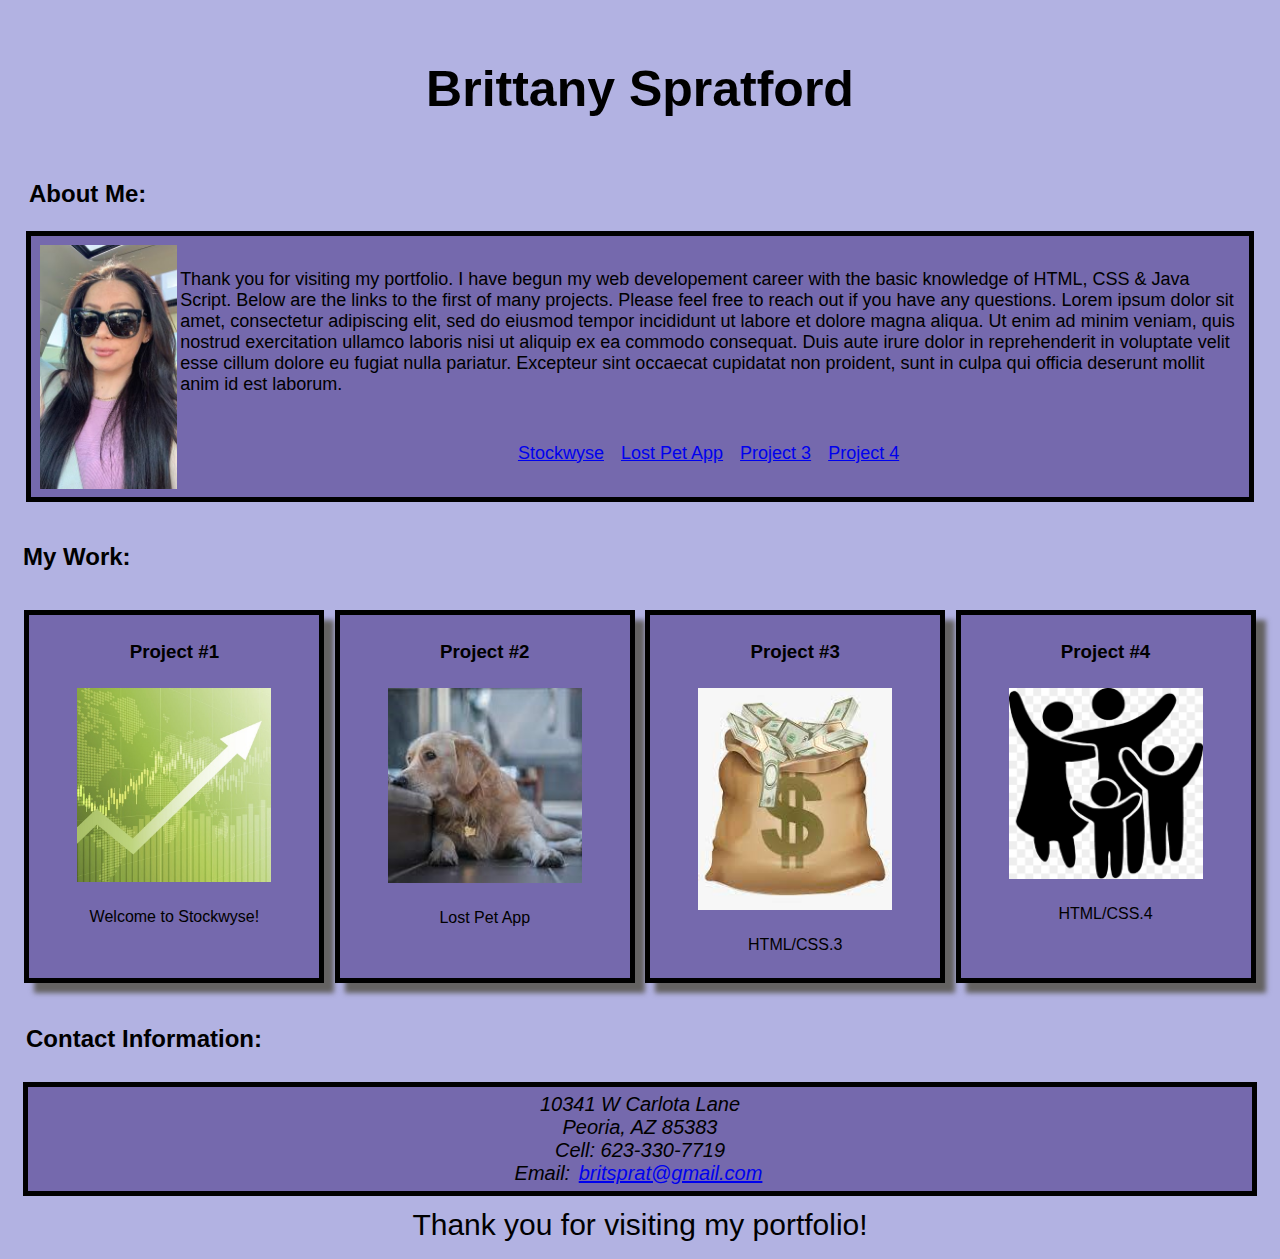
==== index.html @ 962d3f8b "updated css/ corrected html name to index so deployment can recognize the file/ updated readme" ====
<!DOCTYPE html>
<html lang="en">

<head>
    <meta charset="UTF-8" />
    <title>Brittany Spratford's Portfolio</title>
    <link rel="stylesheet" href="./stylesheet.css" />
    <link rel="bee icon" type="image/png" href="./assets/bee.png" />
</head>

<!-- About Me -->

<body>
    <header>
        <nav>
            <section class="intro-name">
                <h1>Brittany Spratford</h1>
                <div>
                    <h2>About Me:</h2>
                    <section class="intro">
                        <div>
                            <img src="./assets/portfoliopic.jpg" rel="profilepic" />
                        </div>
                        <div>
                            <p>
                                Thank you for visiting my portfolio. I have begun my web developement career with the
                                basic
                                knowledge of HTML, CSS & Java Script. Below are the links to the first of many projects.
                                Please feel free to reach out if you have any questions. Lorem ipsum dolor sit amet,
                                consectetur adipiscing elit, sed do eiusmod tempor incididunt ut labore et dolore magna
                                aliqua. Ut enim ad minim veniam, quis nostrud exercitation ullamco laboris nisi ut
                                aliquip
                                ex ea commodo consequat. Duis aute irure dolor in reprehenderit in voluptate velit esse
                                cillum dolore eu fugiat nulla pariatur. Excepteur sint occaecat cupidatat non proident,
                                sunt
                                in culpa qui officia deserunt mollit anim id est laborum.
                            </p>
                            <nav>
                                <ul>
                                    <li>
                                        <a href="https://nnavarr.github.io/stockwyse/">Stockwyse</a>
                                    </li>
                                    <li>
                                        <a href="https://lost-pet-app-project.herokuapp.com/">Lost Pet App</a>
                                    </li>
                                    <li>
                                        <a href="#project3">Project 3</a>
                                    </li>
                                    <li>
                                        <a href="#project4">Project 4</a>
                                    </li>
                                </ul>
                            </nav>
                        </div>
                    </section>
                </div>
            </section>
        </nav>
    </header>

    <!-- Work -->
    <section id="mywork" class="myworktitle">
        <div>
            <h2>My Work:</h2>
        </div>
    </section>
    <section id="mywork" class="mywork">
            <div id="project1" class="project1">
                <h3>Project #1</h3>
                <img src="./assets/stocksymbol.jfif" alt="stock symbol emoji" />
                <p>
                    Welcome to Stockwyse!
                </p>
            </div>
            <div id="project2" class="project2">
                <h3>Project #2</h3>
                <img src="./assets/saddog2.jfif" alt="sad dog" />
                <p>
                    Lost Pet App
                </p>
            </div>
            <div id="project3" class="project3">
                <h3>Project #3</h3>
                <img src="./assets/bag-of-money.jfif" alt="money in a brown bag" />
                <p>
                    HTML/CSS.3
                </p>
            </div>
            <div id="project4" class="project4">
                <h3>Project #4</h3>
                <img src="./assets/png-transparent-family-family-child-text-hand-thumbnail.png"
                    alt="family standing together" />
                <p>
                    HTML/CSS.4
                </p>
            </div>
    </section>

    <!-- My Contact Info -->
    <section id="myinfo" class="contact">
        <nav>
            <div>
                <h2 class="section-title secondary-border">Contact Information:</h2>
            </div>
            <div class="contact-info">
                <div>
                    <address>
                        10341 W Carlota Lane<br />
                        Peoria, AZ 85383<br />
                        Cell: 623-330-7719<br />
                        Email: <a href="mailto:britsprat@gmail.com">britsprat@gmail.com</a>
                    </address>
                </div>
            </div>
        </nav>
    </section>
</body>

<footer>Thank you for visiting my portfolio!</footer>
</html>
---- stylesheet.css ----
* {
    padding: 3px;
    box-sizing: border-box;
    font-family: Arial, Helvetica, sans-serif;
    width: flex;
}

.intro-name {
    text-align: center;
}

.intro-name h1 {
    font-size: 50px;
}

.intro-name h2 {
    text-align: left;
}

.intro {
    text-align: left;
    font-size: 18px;
    border: 5px solid;
    background-color: #7569ad;
    overflow: auto;
}

.intro div img {
    float: left;
}

.intro img {
    max-height: 250px;
    position: left;
}

.intro p {
    position: right;
}

.intro div ul {
    list-style-type: none;
    text-align: center;
}
.intro div ul li {
    display: inline-block;
}

body {
    background-color: rgb(178, 178, 226);
}

.mywork {
    padding: 5px;
    display: flex;
    flex-direction: row;
    flex-wrap: wrap;
    justify-content: space-evenly;
}

.mywork div {
    border: 5px solid;
    background-color: #7569ad;
}

.project1 {
    text-align: center;
    display: left;
    width: 300px;
    padding: 5px;
    margin: 5px;
    box-shadow: 10px 10px 5px #646262;
    cursor: pointer;
}

.project1 img {
    width: 200px;
}

.project2 {
    text-align: center;
    display: right;
    width: 300px;
    padding: 5px;
    margin: 5px;
    box-shadow: 10px 10px 5px #646262;
    cursor: pointer;
}

.project2 img {
    width: 200px;
}

.project3 {
    text-align: center;
    display: left;
    width: 300px;
    padding: 5px;
    margin: 5px;
    box-shadow: 10px 10px 5px #646262;
    cursor: pointer;
}

.project3 img {
    width: 200px;
}

.project4 {
    text-align: center;
    display: right;
    width: 300px;
    padding: 5px;
    margin: 5px;
    box-shadow: 10px 10px 5px #646262;
    cursor: pointer;
}

.project4 img {
    width: 200px;
}

.contact-info div {
    border: 5px solid;
    background-color: #7569ad;
    font-size: 20px;
    text-align: center;
    float: center;
}

footer {
    text-align: center;
    font-size: 30px;
}
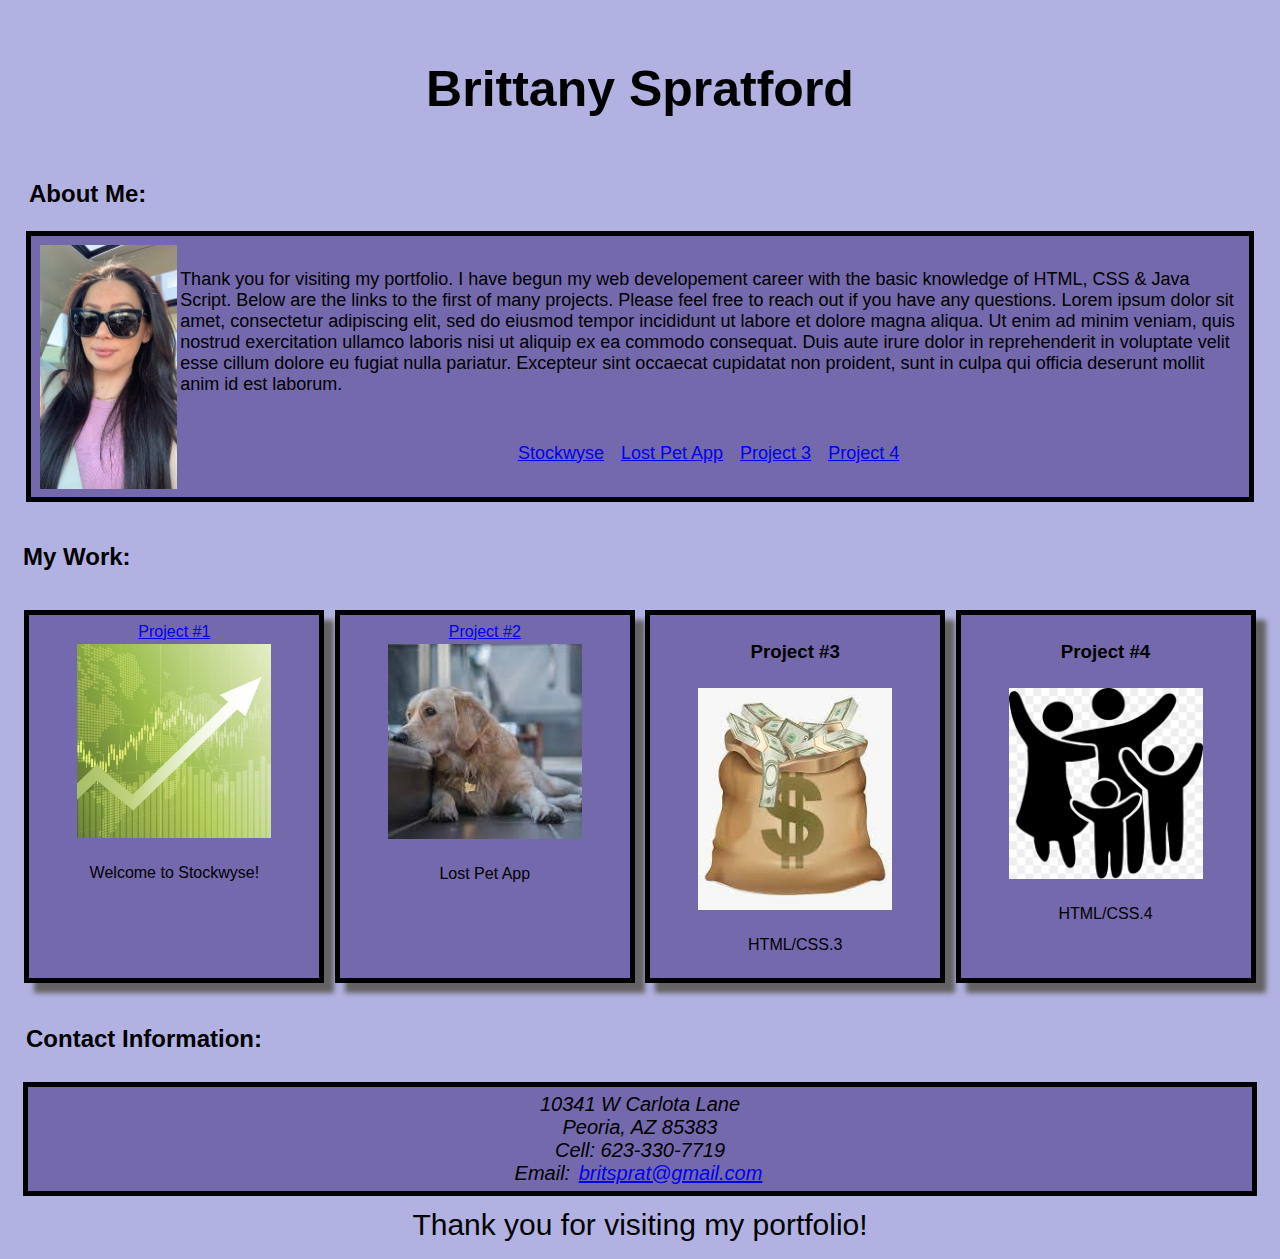
==== commit 2de453ac: "updates to html to make the intro-name section responsive to urls to projects" ====
--- a/index.html
+++ b/index.html
@@ -65,35 +65,39 @@
         </div>
     </section>
     <section id="mywork" class="mywork">
-            <div id="project1" class="project1">
-                <h3>Project #1</h3>
+        <div id="project1" class="project1">
+            <nav>
+                <a href="https://nnavarr.github.io/stockwyse/">Project #1</a>
                 <img src="./assets/stocksymbol.jfif" alt="stock symbol emoji" />
                 <p>
                     Welcome to Stockwyse!
                 </p>
-            </div>
-            <div id="project2" class="project2">
-                <h3>Project #2</h3>
+            </nav>
+        </div>
+        <div id="project2" class="project2">
+            <nav>
+                <a href="https://lost-pet-app-project.herokuapp.com/">Project #2</a>
                 <img src="./assets/saddog2.jfif" alt="sad dog" />
                 <p>
                     Lost Pet App
                 </p>
-            </div>
-            <div id="project3" class="project3">
-                <h3>Project #3</h3>
-                <img src="./assets/bag-of-money.jfif" alt="money in a brown bag" />
-                <p>
-                    HTML/CSS.3
-                </p>
-            </div>
-            <div id="project4" class="project4">
-                <h3>Project #4</h3>
-                <img src="./assets/png-transparent-family-family-child-text-hand-thumbnail.png"
-                    alt="family standing together" />
-                <p>
-                    HTML/CSS.4
-                </p>
-            </div>
+            </nav>
+        </div>
+        <div id="project3" class="project3">
+            <h3>Project #3</h3>
+            <img src="./assets/bag-of-money.jfif" alt="money in a brown bag" />
+            <p>
+                HTML/CSS.3
+            </p>
+        </div>
+        <div id="project4" class="project4">
+            <h3>Project #4</h3>
+            <img src="./assets/png-transparent-family-family-child-text-hand-thumbnail.png"
+                alt="family standing together" />
+            <p>
+                HTML/CSS.4
+            </p>
+        </div>
     </section>
 
     <!-- My Contact Info -->
@@ -117,4 +121,5 @@
 </body>
 
 <footer>Thank you for visiting my portfolio!</footer>
+
 </html>